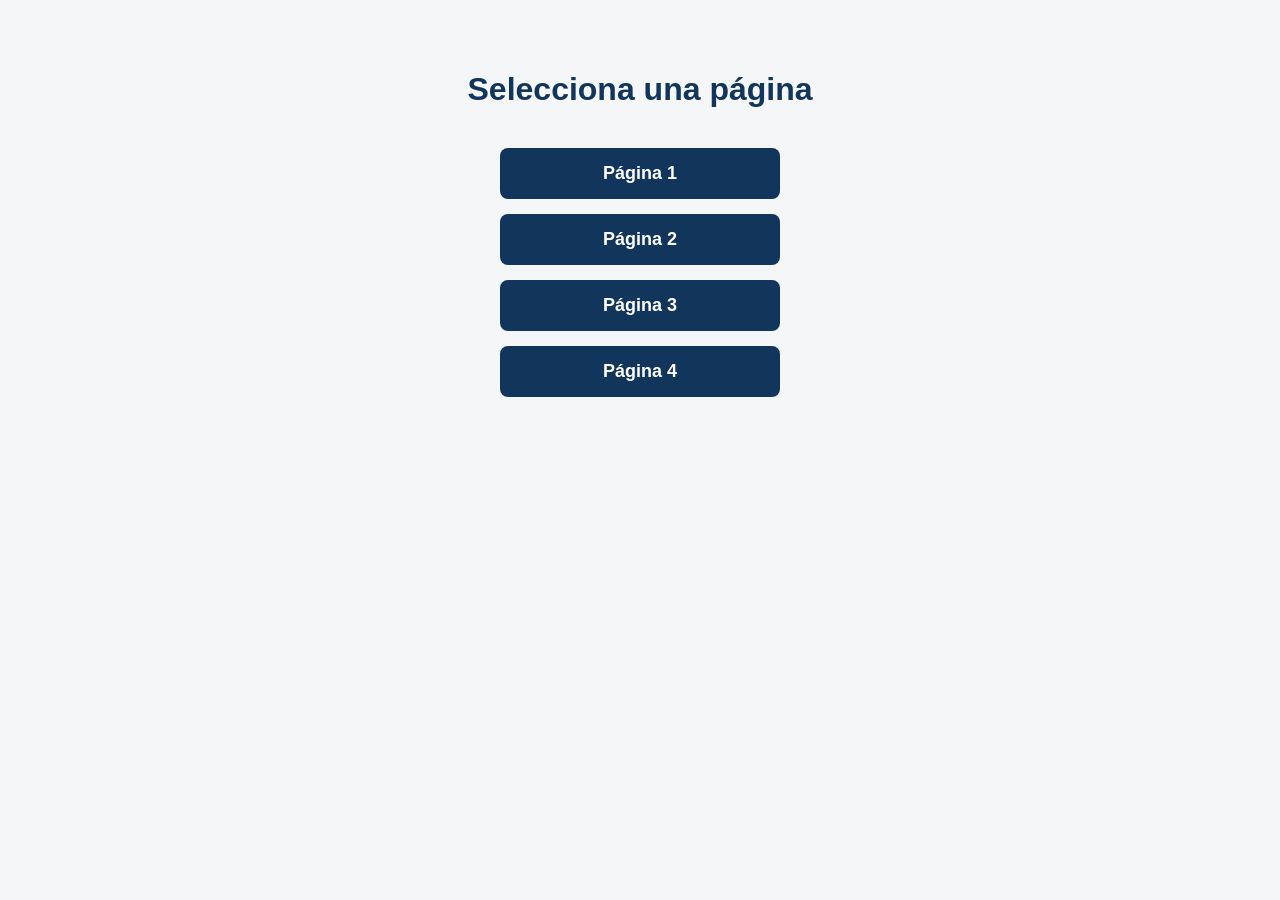
==== INDEX.HTML @ ab154fdc "Add files via upload" ====
<!DOCTYPE html>
<html lang="es">
<head>
    <meta charset="UTF-8">
    <meta name="viewport" content="width=device-width, initial-scale=1.0">
    <title>Menú principal</title>

    <link rel="stylesheet" href="ARI.CSS">
</head>

<body>

    <h1>Selecciona una página</h1>

    <a href="index.html">Página 1</a>

    <a href="ANG.html">Página 2</a>

    <a href="maka.html">Página 3</a>

    <a href="TAZ.HTML">Página 4</a>

</body>
</html>
---- ARI.CSS ----
body {
 
    font-family:Arial,sans-serif;
    background-color: #f4f6f8;
    color: #1f2937;
    text-align: center;
    margin: 0;
    padding: 50px;

}


h1{

   color: #12355b;
   margin-bottom: 40px;
}


a{
   display: block;
   width: 250px;
   margin: 15px auto;
   padding: 15px;
   background-color: #12355b;
   color: white;
   text-decoration: none;
   border-radius: 8px;
   font-size: 18px;
   font-weight:  bold;
}


a:hover{

    background-color: #1d70a2;
}
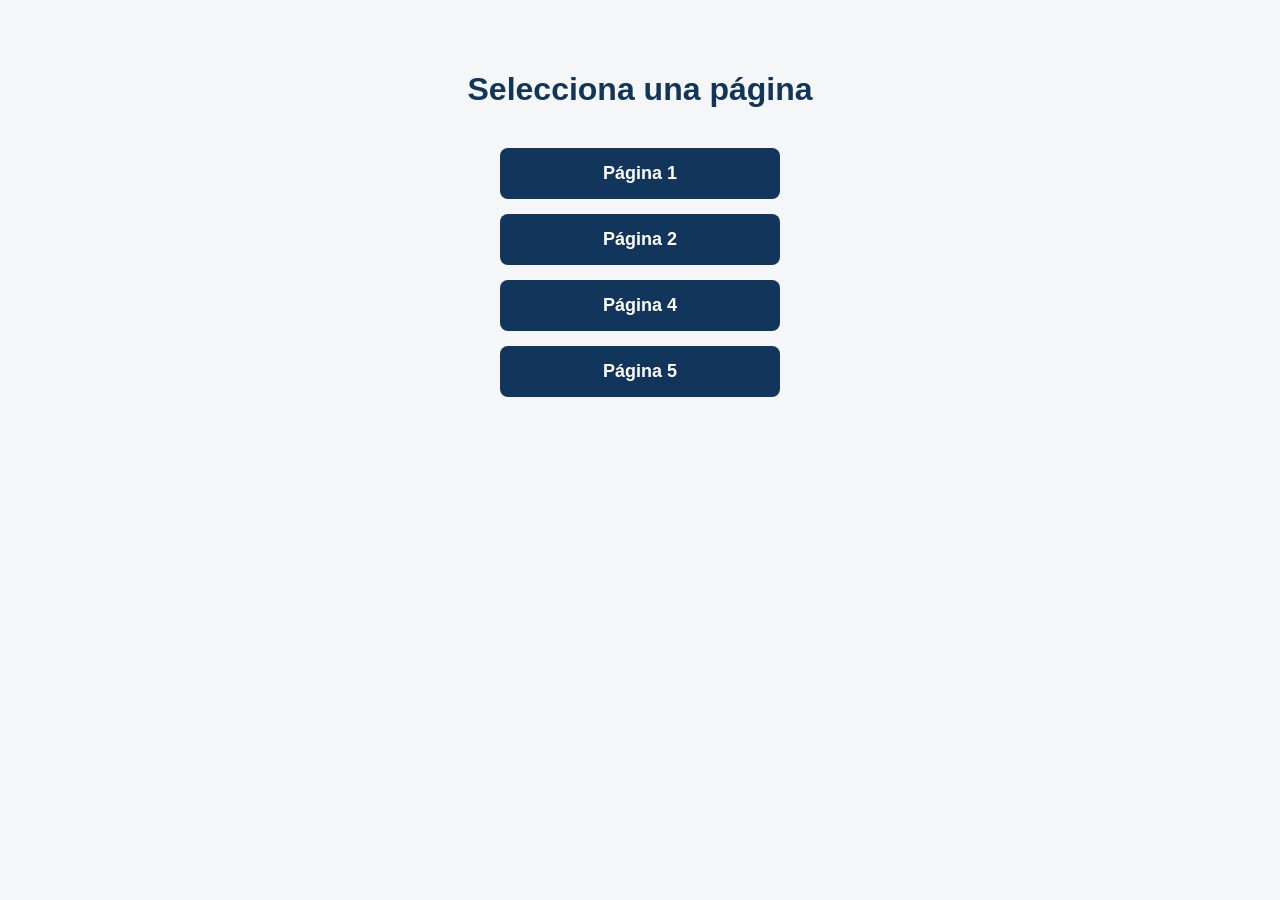
==== commit 3d64eb21: "Add files via upload" ====
--- a/INDEX.HTML
+++ b/INDEX.HTML
@@ -5,20 +5,25 @@
     <meta name="viewport" content="width=device-width, initial-scale=1.0">
     <title>Menú principal</title>
 
-    <link rel="stylesheet" href="ARI.CSS">
+    <link rel="stylesheet" href="INDEX.CSS">
 </head>
 
 <body>
 
     <h1>Selecciona una página</h1>
 
-    <a href="index.html">Página 1</a>
+    
 
-    <a href="ANG.html">Página 2</a>
+    <a href="ANG.html">Página 1</a>
 
-    <a href="maka.html">Página 3</a>
+    <a href="ANGEL.html">Página 2</a>
 
-    <a href="TAZ.HTML">Página 4</a>
+
+    <a href="maka.html">Página 4</a>
+
+    <a href="TAZ.HTML">Página 5</a>
+
+    
 
 </body>
 </html>
--- a/INDEX.CSS
+++ b/INDEX.CSS
@@ -0,0 +1,37 @@
+body {
+ 
+    font-family:Arial,sans-serif;
+    background-color: #f4f6f8;
+    color: #1f2937;
+    text-align: center;
+    margin: 0;
+    padding: 50px;
+
+}
+
+
+h1{
+
+   color: #12355b;
+   margin-bottom: 40px;
+}
+
+
+a{
+   display: block;
+   width: 250px;
+   margin: 15px auto;
+   padding: 15px;
+   background-color: #12355b;
+   color: white;
+   text-decoration: none;
+   border-radius: 8px;
+   font-size: 18px;
+   font-weight:  bold;
+}
+
+
+a:hover{
+
+    background-color: #1d70a2;
+}
